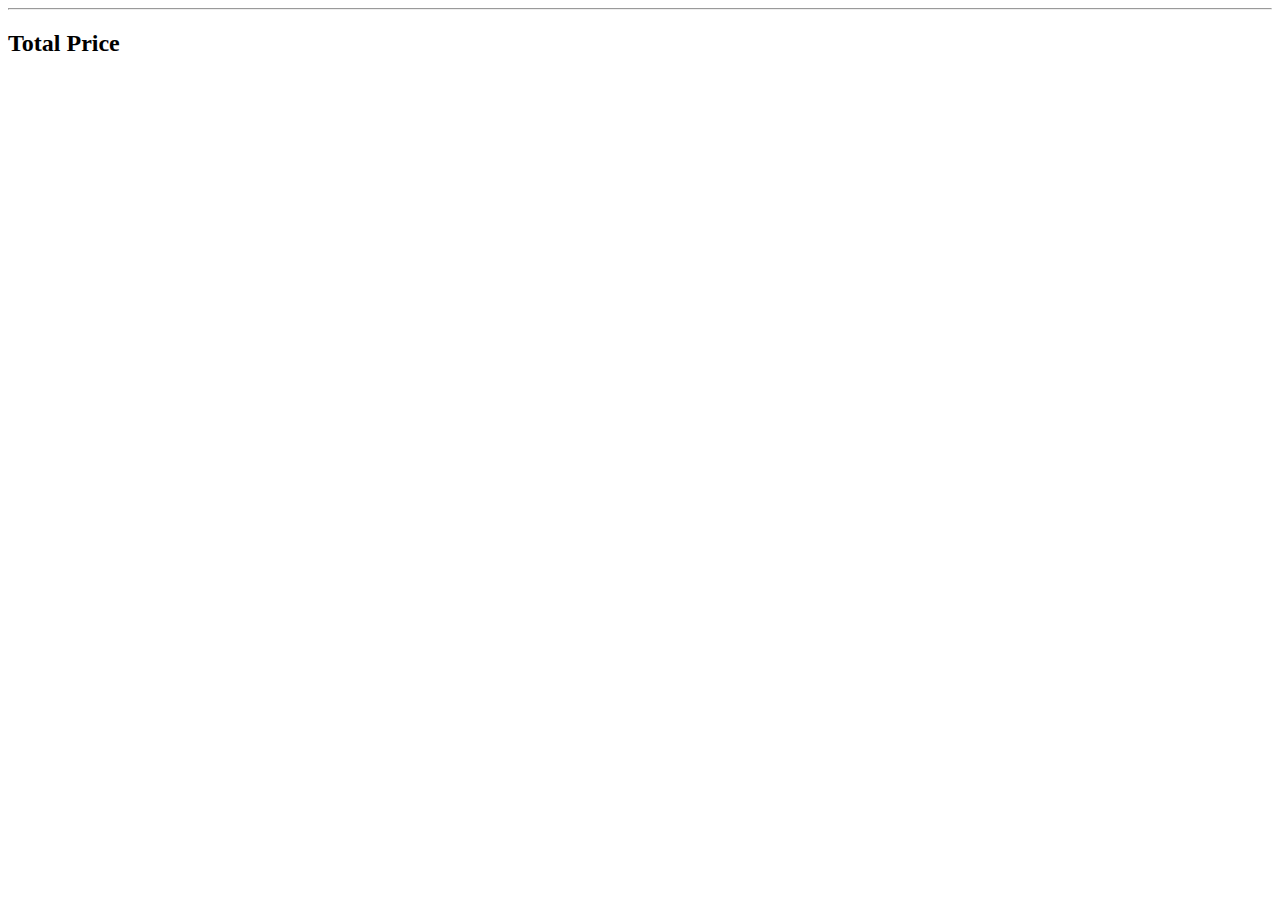
==== cart.html @ 5f4a396a "cart page" ====
<htm>
    <head>
        <title>Awesome e-commerce | Cart</title>
        <link rel="stylesheet" href="./styles.css"/>
    </head>
    <body>
        <h1 id="greet-user"></h1>
        <ul id="cart-products" class="products">

        </ul>
        <hr/>
        <h2 id="total-price">Total Price</h2>
    </body>
    <script src="cart.js"></script>
</htm>
---- styles.css ----
img {
    height: 200px;
    width: 200px;
}
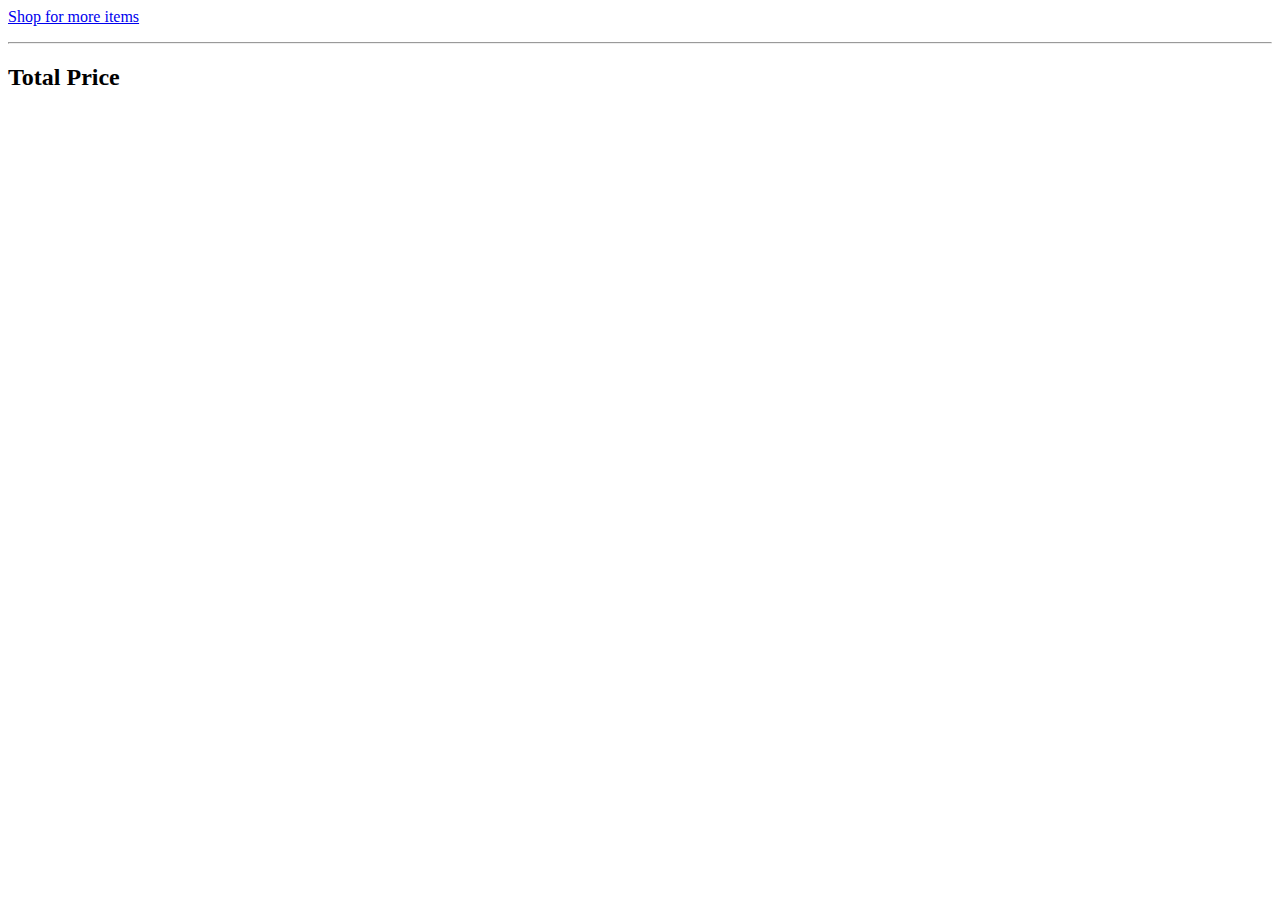
==== commit 3a1a6d4b: "link back to shop" ====
--- a/cart.html
+++ b/cart.html
@@ -5,6 +5,7 @@
     </head>
     <body>
         <h1 id="greet-user"></h1>
+        <a href="./index.html">Shop for more items</a>
         <ul id="cart-products" class="products">
 
         </ul>
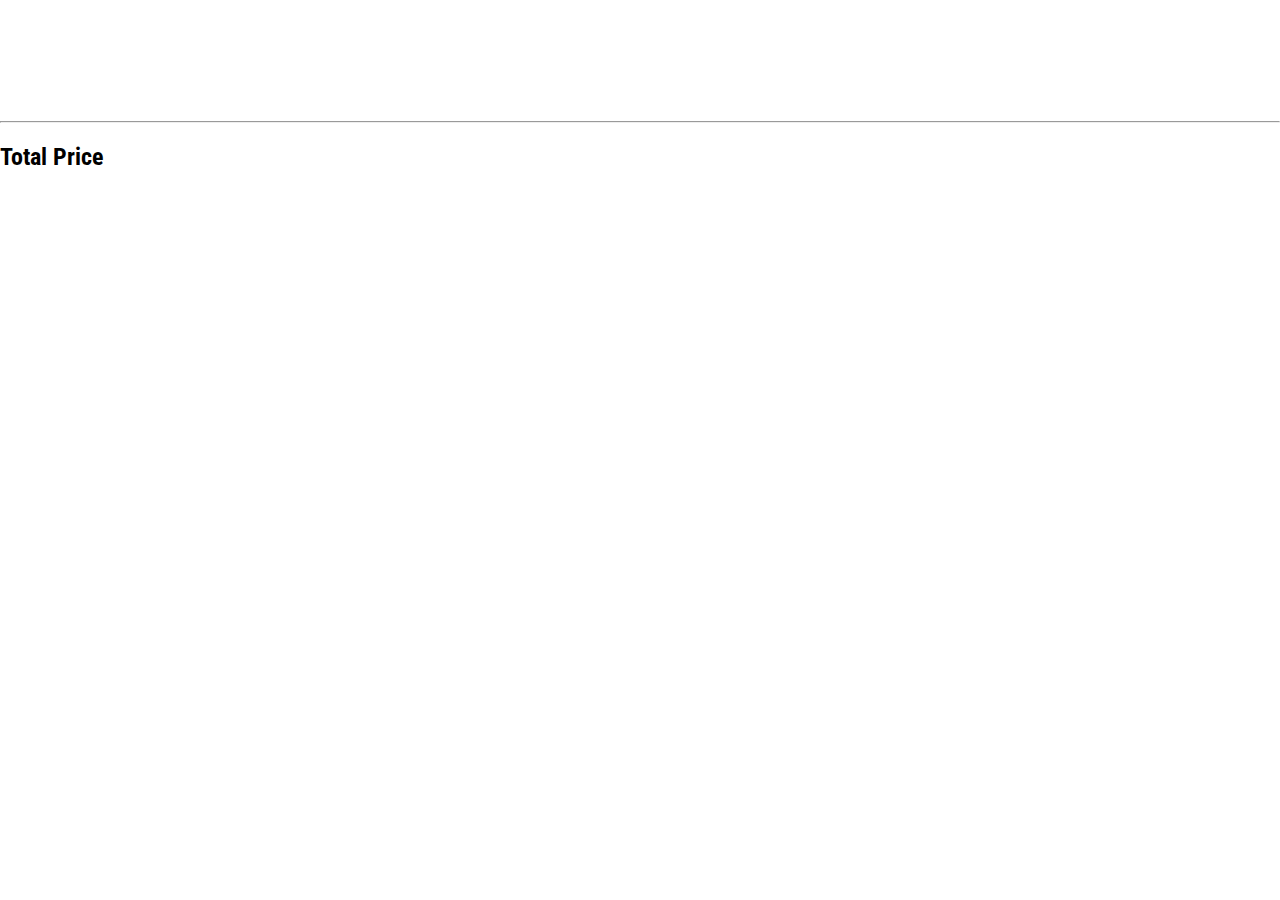
==== commit 3638f54e: "last minute styling" ====
--- a/cart.html
+++ b/cart.html
@@ -1,11 +1,18 @@
-<htm>
+<html>
     <head>
         <title>Awesome e-commerce | Cart</title>
+        <link rel="stylesheet" href="https://cdn.jsdelivr.net/npm/bootstrap@5.1.0/dist/css/bootstrap.min.css" 
+        integrity="sha384-KyZXEAg3QhqLMpG8r+8fhAXLRk2vvoC2f3B09zVXn8CA5QIVfZOJ3BCsw2P0p/We" crossorigin="anonymous">
         <link rel="stylesheet" href="./styles.css"/>
     </head>
     <body>
+        <nav class="navbar navbar-light bg-secondary">
+            <div>
+                <a class="name" href="./index.html">Shop for more items</a>
+            </div>
+        </nav>
         <h1 id="greet-user"></h1>
-        <a href="./index.html">Shop for more items</a>
+        
         <ul id="cart-products" class="products">
 
         </ul>
@@ -13,4 +20,4 @@
         <h2 id="total-price">Total Price</h2>
     </body>
     <script src="cart.js"></script>
-</htm>+</html>--- a/styles.css
+++ b/styles.css
@@ -1,4 +1,39 @@
+@import url('https://fonts.googleapis.com/css2?family=Roboto+Condensed&display=swap');
+
+body{
+    font-family: 'Roboto Condensed', sans-serif;
+    margin:0;
+    padding:0;
+    
+}
+
 img {
-    height: 200px;
-    width: 200px;
-}+    height: 100px;
+    width: 100px;
+}
+#brand{
+    margin-left:80px;
+    padding:0;
+    font-size:30px;
+    color:white;
+    display:flex;
+    justify-content:flex-start;
+
+}
+.navbar{
+    height:100px;
+    
+}
+
+
+.name {
+  
+    color:white;
+    font-size:40px;
+      
+}
+#cart{
+   display:flex;
+    justify-content:space-between;
+    background:transparent;
+}
